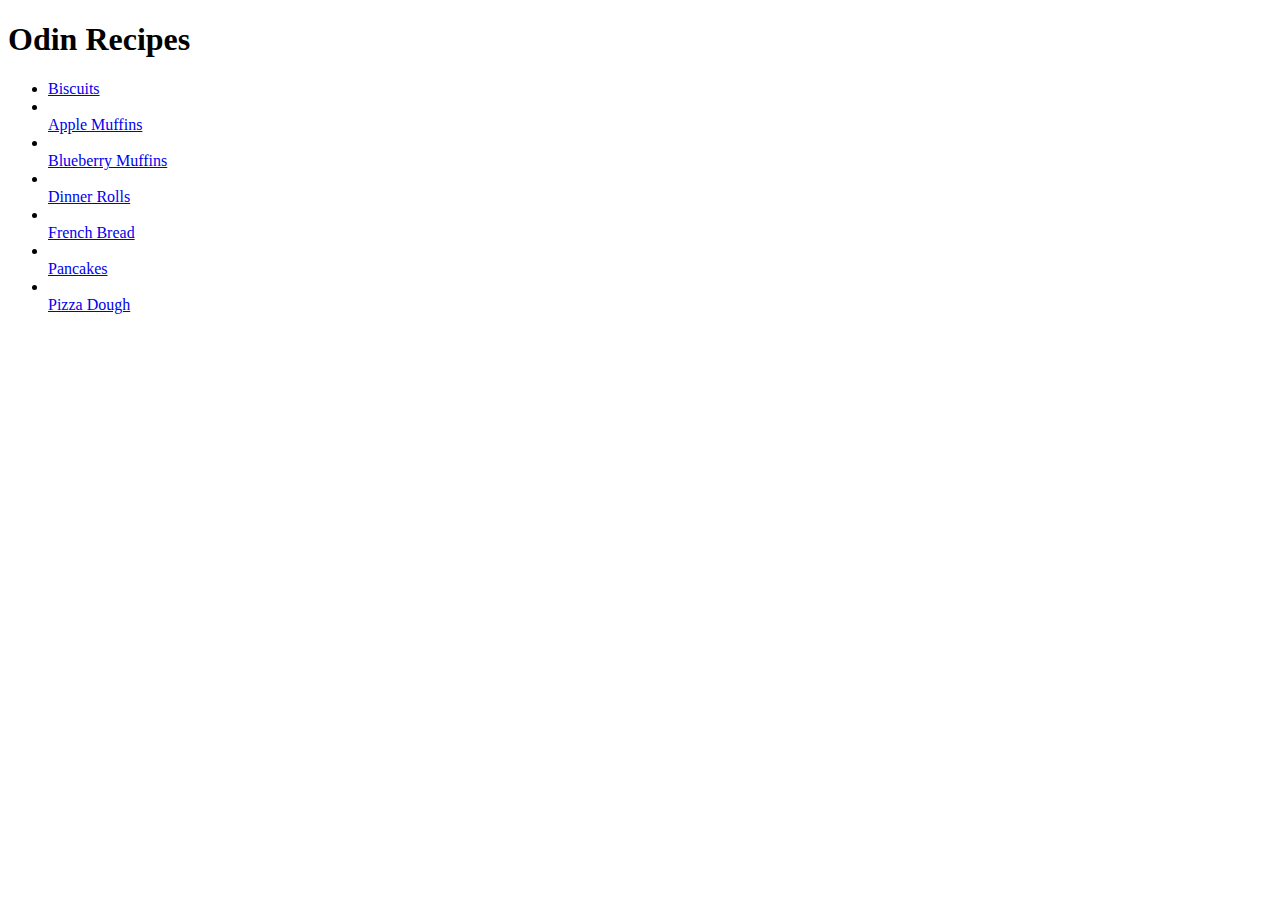
==== index.html @ 8926ac32 "Completed initial html page setup for each page" ====
<!DOCTYPE html>
<html lang="en">
    <head>
        <meta charset="UTF-8">
        <meta name="viewport" content="width=device-width, initial-scale=1.0">
        <title>Odin Recipes</title>
    </head>

    <body>
        <h1>Odin Recipes</h1>
        <ul>
       <li><a href="recipes/biscuits.html">Biscuits</a></li> 
        <li></li><a href="recipes/apple-muffins.html">Apple Muffins</a></li> 
        <li></li><a href="recipes/blueberry-muffins.html">Blueberry Muffins</a></li> 
        <li></li><a href="recipes/dinner-rolls.html">Dinner Rolls</a></li> 
       <li></li> <a href="recipes/french-bread.html">French Bread</a></li> 
        <li></li><a href="recipes/pancakes.html">Pancakes</a></li> 
       <li></li> <a href="recipes/pizza-dough.html">Pizza Dough</a></li> 
    </ul>
    </body>

</html>
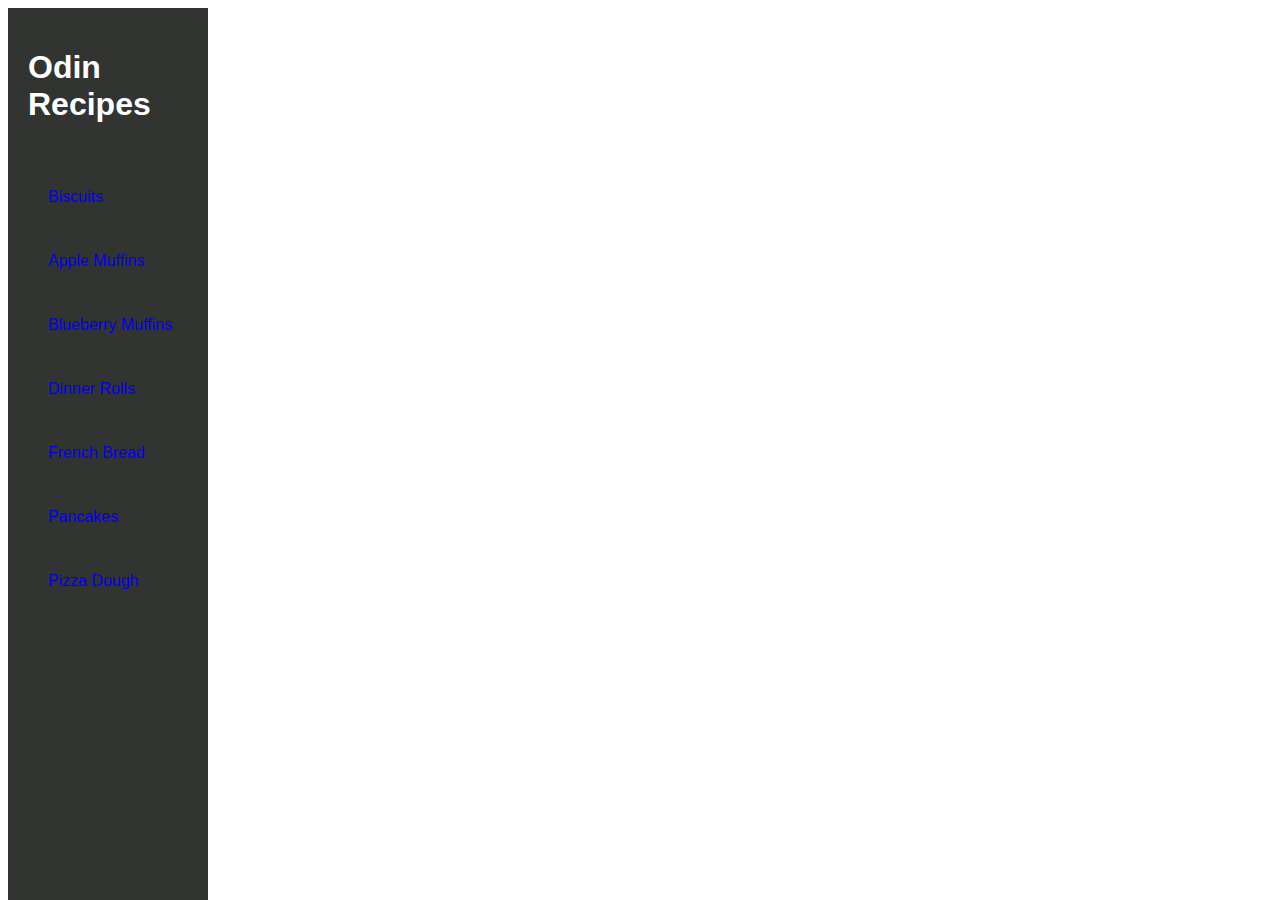
==== commit 16ca4179: "Updated the CSS style sheet" ====
--- a/index.html
+++ b/index.html
@@ -4,10 +4,13 @@
         <meta charset="UTF-8">
         <meta name="viewport" content="width=device-width, initial-scale=1.0">
         <title>Odin Recipes</title>
+        <link rel="stylesheet" href="styles.css">
     </head>
 
     <body>
-        <h1>Odin Recipes</h1>
+        <div id="side-navigation">
+            <h1>Odin Recipes</h1>
+
         <ul>
        <li><a href="recipes/biscuits.html">Biscuits</a></li> 
         <li></li><a href="recipes/apple-muffins.html">Apple Muffins</a></li> 
@@ -17,6 +20,7 @@
         <li></li><a href="recipes/pancakes.html">Pancakes</a></li> 
        <li></li> <a href="recipes/pizza-dough.html">Pizza Dough</a></li> 
     </ul>
+    </div>
     </body>
 
 </html>--- a/styles.css
+++ b/styles.css
@@ -0,0 +1,43 @@
+body {
+    background-color: #ffffff;
+    font-family:'Segoe UI', Tahoma, Geneva, Verdana, sans-serif;
+    color:#323432;
+}
+img {
+    width:60%;
+}
+#side-navigation h1{
+    color:#ffffff;
+    padding:20px;
+}
+#side-navigation {
+    margin:0;
+    padding:0;
+    width:200px;
+    height:100%;
+    position:fixed;/*keeps the side navigation from pushing the main content down*/
+    overflow-x:auto;
+    background-color:#323432;
+}
+#side-navigation ul {
+    list-style-type:none;
+}
+#side-navigation ul a {
+    display:block;
+    text-decoration:none;
+    line-height:4em;
+}
+#side-navigation a:hover {
+    color:#323432;
+    background-color:#ffffff;
+    padding-left:20px;
+    border-radius:40px 0 0 40px;
+}
+#side-navigation a:visited{
+    color:#c49102;
+}
+#recipe-card {
+    margin-left:200px;
+    padding:1px 16px;
+    height:1000px;
+}
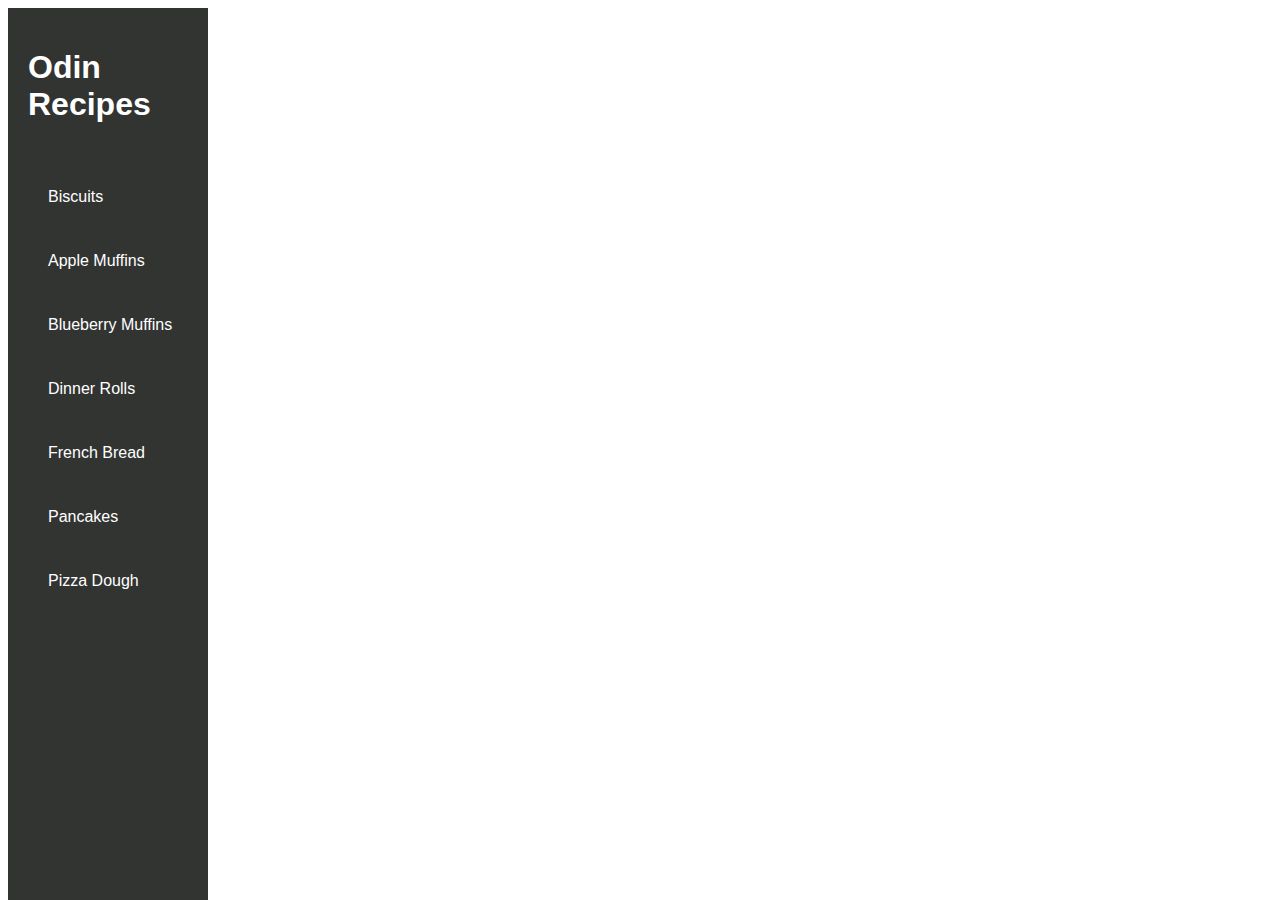
==== commit 93c8dc87: "Added deleted font color back" ====
--- a/index.html
+++ b/index.html
@@ -12,15 +12,15 @@
             <h1>Odin Recipes</h1>
 
         <ul>
-       <li><a href="recipes/biscuits.html">Biscuits</a></li> 
-        <li></li><a href="recipes/apple-muffins.html">Apple Muffins</a></li> 
-        <li></li><a href="recipes/blueberry-muffins.html">Blueberry Muffins</a></li> 
-        <li></li><a href="recipes/dinner-rolls.html">Dinner Rolls</a></li> 
-       <li></li> <a href="recipes/french-bread.html">French Bread</a></li> 
-        <li></li><a href="recipes/pancakes.html">Pancakes</a></li> 
-       <li></li> <a href="recipes/pizza-dough.html">Pizza Dough</a></li> 
+       <li><a href="Recipes/biscuits.html">Biscuits</a></li> 
+        <li></li><a href="Recipes/apple-muffins.html">Apple Muffins</a></li> 
+        <li></li><a href="Recipes/blueberry-muffins.html">Blueberry Muffins</a></li> 
+        <li></li><a href="Recipes/dinner-rolls.html">Dinner Rolls</a></li> 
+       <li></li> <a href="Recipes/french-bread.html">French Bread</a></li> 
+        <li></li><a href="Recipes/pancakes.html">Pancakes</a></li> 
+       <li></li> <a href="Recipes/pizza-dough.html">Pizza Dough</a></li> 
     </ul>
     </div>
     </body>
 
-</html>+</html>
--- a/styles.css
+++ b/styles.css
@@ -26,6 +26,7 @@
     display:block;
     text-decoration:none;
     line-height:4em;
+    color:#ffffff;
 }
 #side-navigation a:hover {
     color:#323432;
@@ -33,7 +34,7 @@
     padding-left:20px;
     border-radius:40px 0 0 40px;
 }
-#side-navigation a:visited{
+#side-navigation a:visited {
     color:#c49102;
 }
 #recipe-card {
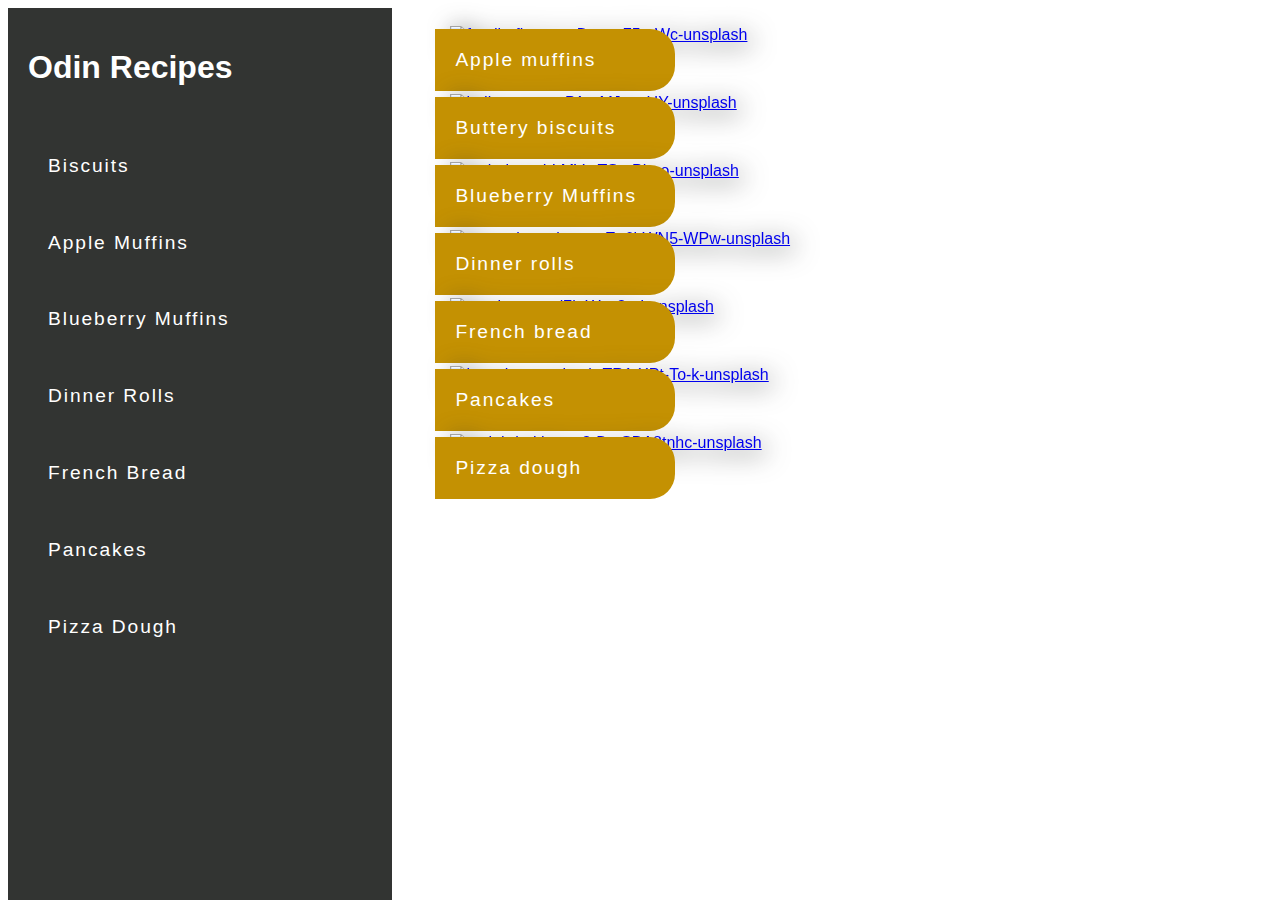
==== commit e3731378: "created separate index styles" ====
--- a/index.html
+++ b/index.html
@@ -5,6 +5,7 @@
         <meta name="viewport" content="width=device-width, initial-scale=1.0">
         <title>Odin Recipes</title>
         <link rel="stylesheet" href="styles.css">
+        <link rel="stylesheet" href="index-styles.css">
     </head>
 
     <body>
@@ -21,6 +22,26 @@
        <li></li> <a href="Recipes/pizza-dough.html">Pizza Dough</a></li> 
     </ul>
     </div>
-    </body>
+    
+    <div id="img-grid">
+    <img class="recipe-img"><a href="https://ibb.co/Pm5G5n3"><img src="https://i.ibb.co/Pm5G5n3/foodie-flavours-Dxapg75u-Wc-unsplash.jpg" alt="foodie-flavours-Dxapg75u-Wc-unsplash" border="0"></a>
+    <p>Apple muffins</p>
+    <img class="recipe-img"><a href="https://ibb.co/1QZSBjf"><img src="https://i.ibb.co/1QZSBjf/jodie-morgan-PAa-MJzty-UY-unsplash.jpg" alt="jodie-morgan-PAa-MJzty-UY-unsplash" border="0"></a>
+    <p>Buttery biscuits</p>
+    <img class="recipe-img"><a href="https://ibb.co/G9hTww9"><img src="https://i.ibb.co/G9hTww9/tayla-brand-LMVy-TSn-Pheo-unsplash.jpg" alt="tayla-brand-LMVy-TSn-Pheo-unsplash" border="0"></a>
+    <p>Blueberry Muffins</p>
+    <img class="recipe-img"><a href="https://ibb.co/j8YHN5k"><img src="https://i.ibb.co/j8YHN5k/teresa-kornelsen-a-Ee6i-WN5-WPw-unsplash.jpg" alt="teresa-kornelsen-a-Ee6i-WN5-WPw-unsplash" border="0"></a>
+    <p>Dinner rolls</p>
+    <img class="recipe-img"><a href="https://ibb.co/5jKT43t"><img src="https://i.ibb.co/5jKT43t/sergio-arze-xi7jt-Wax8q-I-unsplash.jpg" alt="sergio-arze-xi7jt-Wax8q-I-unsplash" border="0"></a>
+    <p>French bread</p>
+    <img class="recipe-img"><a href="https://ibb.co/CzdNp85"><img src="https://i.ibb.co/CzdNp85/joseph-gonzalez-h-TR1-XPt-To-k-unsplash.jpg" alt="joseph-gonzalez-h-TR1-XPt-To-k-unsplash" border="0"></a>
+    <p>Pancakes</p>
+    <img class="recipe-img"><a href="https://ibb.co/THpMBn3"><img src="https://i.ibb.co/THpMBn3/razieh-bakhtom-2-Ds-SBA8tnhc-unsplash.jpg" alt="razieh-bakhtom-2-Ds-SBA8tnhc-unsplash" border="0"></a>
+    <p>Pizza dough</p>
+</div>
+
+
+
+</body>
 
 </html>
--- a/styles.css
+++ b/styles.css
@@ -13,7 +13,8 @@
 #side-navigation {
     margin:0;
     padding:0;
-    width:200px;
+    min-width:30%;
+    max-width:30%;
     height:100%;
     position:fixed;/*keeps the side navigation from pushing the main content down*/
     overflow-x:auto;
@@ -27,6 +28,8 @@
     text-decoration:none;
     line-height:4em;
     color:#ffffff;
+    font-size:1.2em;
+    letter-spacing:.1em; 
 }
 #side-navigation a:hover {
     color:#323432;
@@ -37,8 +40,9 @@
 #side-navigation a:visited {
     color:#c49102;
 }
+
 #recipe-card {
-    margin-left:200px;
+    margin-left:35%;
     padding:1px 16px;
     height:1000px;
 }
--- a/index-styles.css
+++ b/index-styles.css
@@ -0,0 +1,21 @@
+#img-grid {
+    display:inline-block;
+    margin-left:35%;
+    min-width:70%;
+}
+img{
+    min-width:400px;
+    filter: drop-shadow(5px 5px 13px #323432);
+}
+p{
+    margin:-15px;
+    background-color:#c49102;
+    color:#ffffff;
+    position:relative;
+    width:200px;
+    padding:20px;
+    border-top-right-radius:25px;
+    border-bottom-right-radius:25px;
+    font-size:1.2em;
+    letter-spacing:.1em; 
+}
